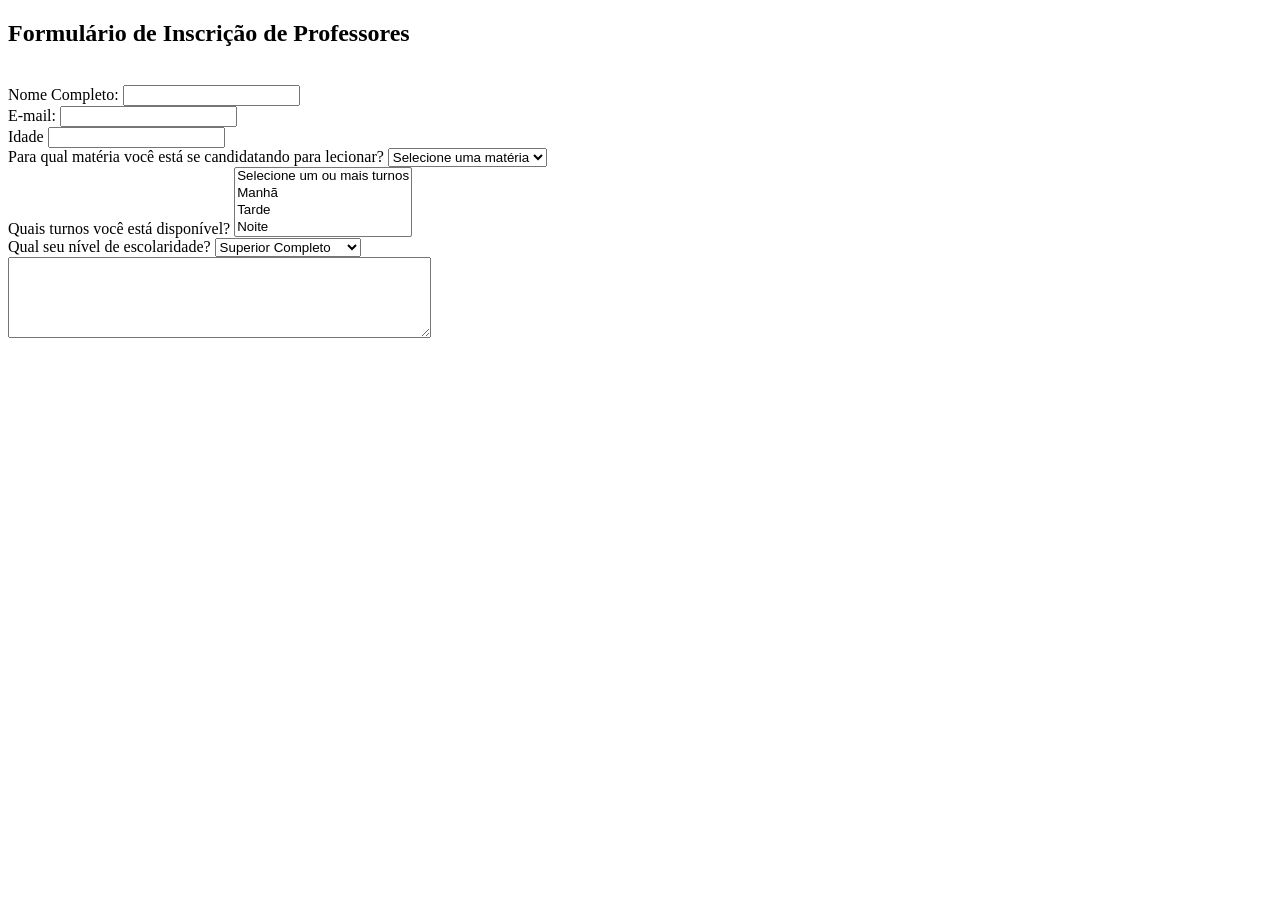
==== Desafio 1.html @ bbf7ee7b "desafio 1" ====
<!DOCTYPE html>
<html lang="pt-br">
<head>
    <meta charset="UTF-8">
    <meta name="viewport" content="width=device-width, initial-scale=1.0">
    <title>Formulário</title>
</head>
<body>
    <h2>Formulário de Inscrição de Professores</h2>
    <br>
    <form action="" id="form-inscricao-prof">
        <label for="nome" id="nome">Nome Completo:</label>
        <input type="text" name="nome" id="nome">

        <br>

        <label for="email" id="email">E-mail:</label>
        <input type="email" id="email" name="email">
        
        <br>

        <label for="idade" id="idade">Idade</label>
        <input type="number" id="idade" name="idade">

        <br>

        <label for="materia" id="materia">Para qual matéria você está se candidatando para lecionar?</label>
        <select name="materia" id="materia">
            <option value="">Selecione uma matéria</option>
            <option value="matematica">Matemática</option>
            <option value="português">Português</option>
            <option value="biologia">Biologia</option>
            <option value="historia">História</option>
            <option value="geografia">Geografia</option>
            <option value="artes">Artes</option>
        </select>

        <br>

        <label for="turno" id="turno">
            Quais turnos você está disponível?
        </label>
        <select name="turno" id="turno" multiple>
            <option value="">Selecione um ou mais turnos</option>
            <option value="manhã">Manhã</option>
            <option value="tarde">Tarde</option>
            <option value="noite">Noite</option>
        </select>

        <br>

        <label for="escolaridade" id="escolaridade">Qual seu nível de escolaridade?</label>
        <select name="escolaridade" id="escolaridade">
            <option value="superior">Superior Completo</option>
            <option value="mestrando">Cursando Mestrado</option>
            <option value="mestrado">Mestrado Completo</option>
            <option value="doutorando">Cursando Doutorado</option>
            <option value="doutorado">Doutorado Completo</option>
        </select>
        
        <br>

        <label for="descricao" id="descricao"></label>
        <textarea name="descricao" id="descricao" rows="5" cols="50" maxlength="200"></textarea>
    </form>
</body>
</html>
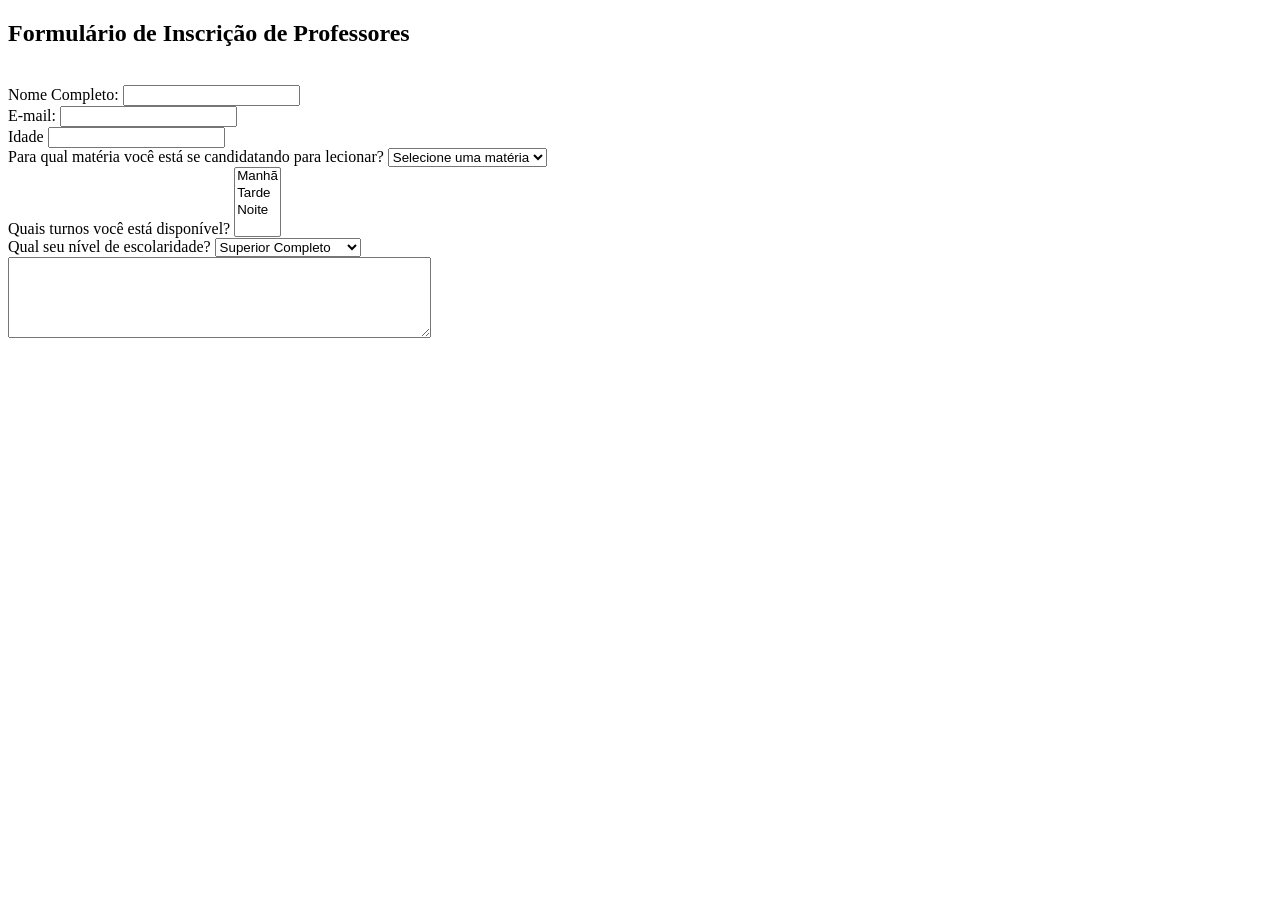
==== commit 1f4a294c: "atualizaçao desafio 1" ====
--- a/Desafio 1.html
+++ b/Desafio 1.html
@@ -41,7 +41,6 @@
             Quais turnos você está disponível?
         </label>
         <select name="turno" id="turno" multiple>
-            <option value="">Selecione um ou mais turnos</option>
             <option value="manhã">Manhã</option>
             <option value="tarde">Tarde</option>
             <option value="noite">Noite</option>
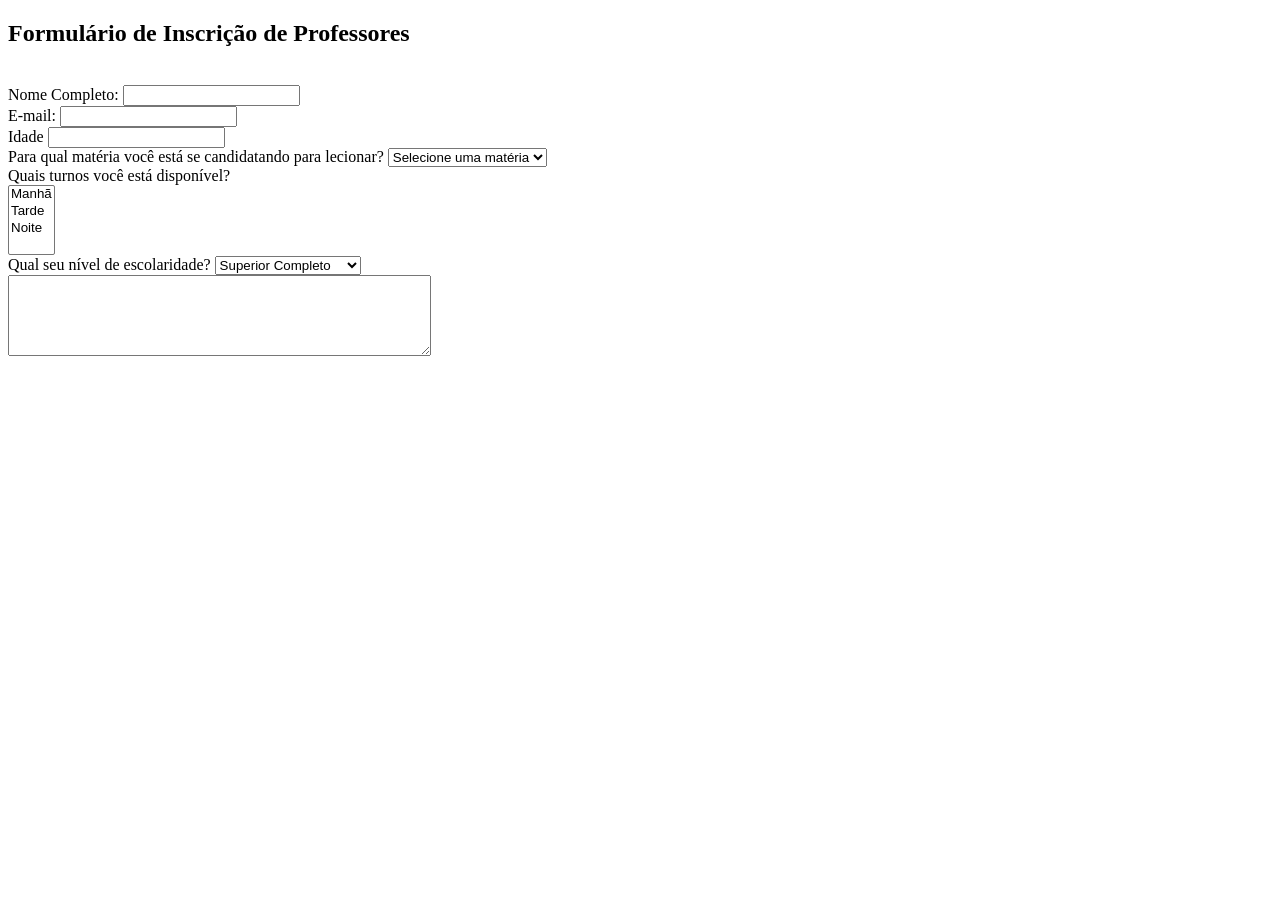
==== commit be93ddcb: "desafio1" ====
--- a/Desafio 1.html
+++ b/Desafio 1.html
@@ -40,6 +40,7 @@
         <label for="turno" id="turno">
             Quais turnos você está disponível?
         </label>
+        <br>
         <select name="turno" id="turno" multiple>
             <option value="manhã">Manhã</option>
             <option value="tarde">Tarde</option>
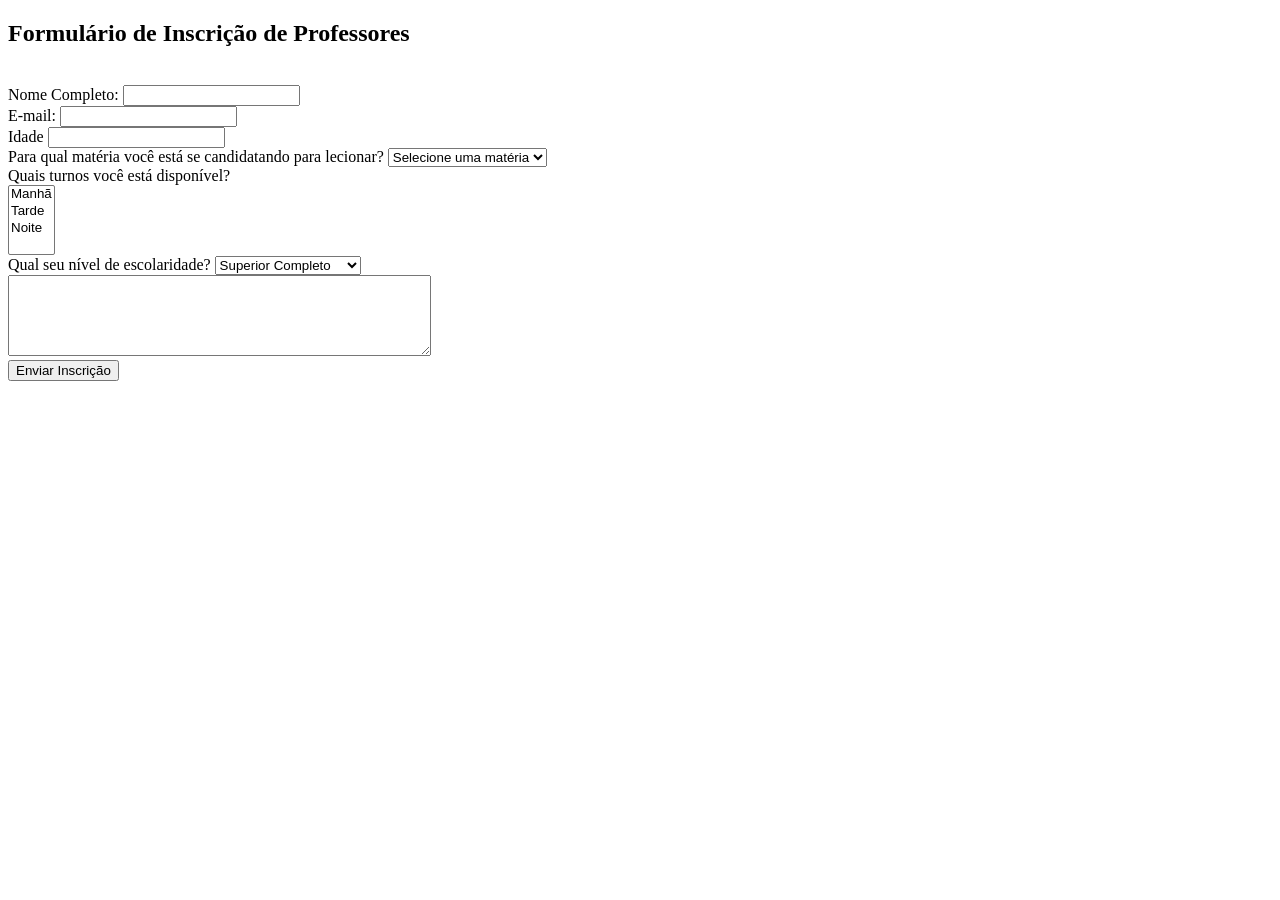
==== commit 9b168149: "botão de envio" ====
--- a/Desafio 1.html
+++ b/Desafio 1.html
@@ -62,6 +62,8 @@
 
         <label for="descricao" id="descricao"></label>
         <textarea name="descricao" id="descricao" rows="5" cols="50" maxlength="200"></textarea>
+        <br>
+        <input type="submit" name="submit" id="submit" value="Enviar Inscrição">
     </form>
 </body>
 </html>
